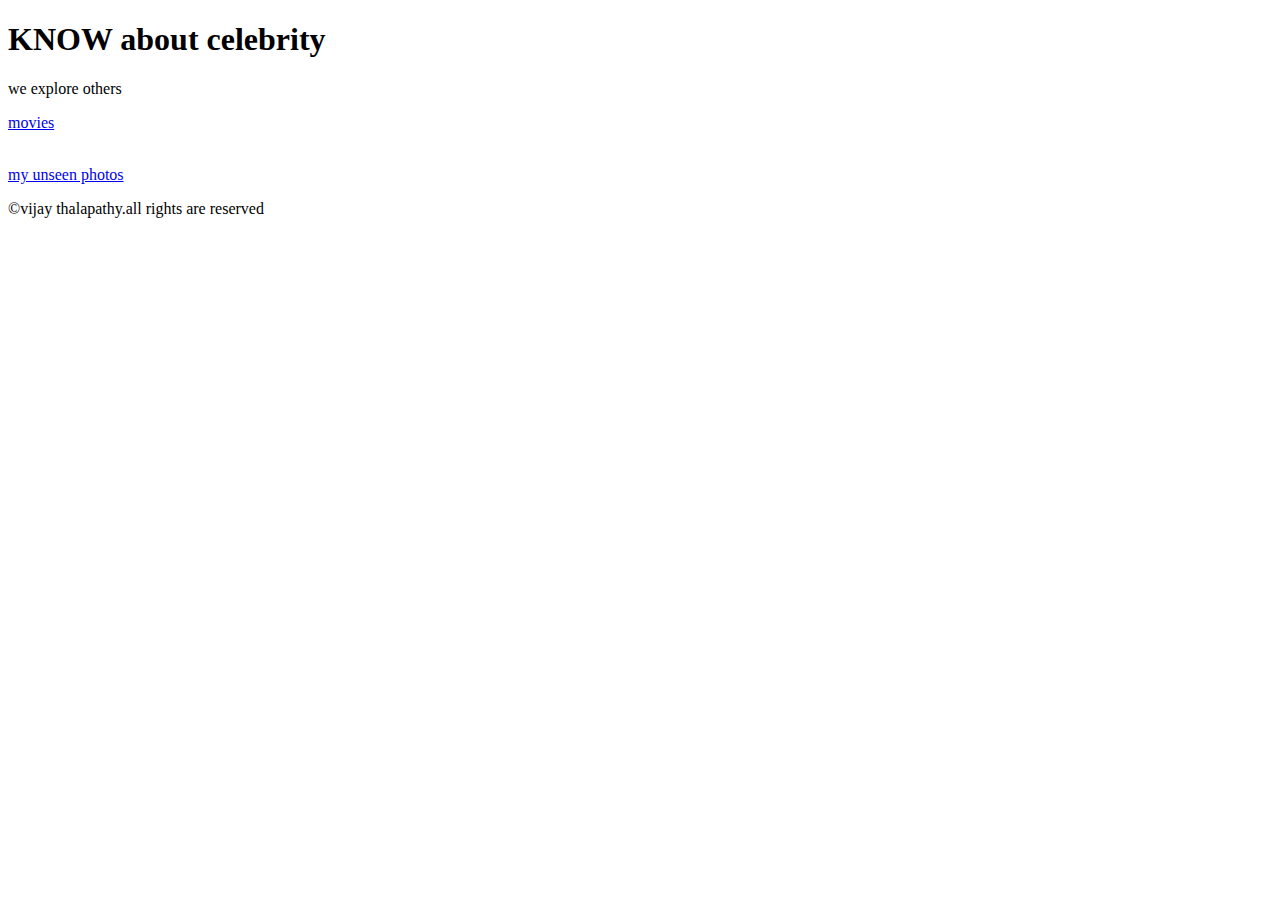
==== index.html @ da894629 "added index" ====
<!DOCTYPE html>
<html lang="en">
<head>
    <meta charset="UTF-8">
    <meta name="viewport" content="width=device-width, initial-scale=1.0">
    <link rel="stylesheet" href="./main.css">
    <title>vijay thalapathy</title>
</head>
<body>

    <header>
        <h1>KNOW about celebrity</h1>
        <p class="we">we explore others </p>
    </header>

    <nav>
        <a href="./movies.html">movies</a>
      
       
    </nav>

    <main>
    <section >
        <a href="./my childhood photos.html">
            <img src="https://tse4.mm.bing.net/th?id=OIP.vs7IOf2HMue_1F0pMg9k6wHaFj&pid=Api&P=0&h=180" alt="">
            <p class="co">my unseen photos</p>
        </a>
    </section>

    </main>

    <footer>
        <p>&copy;vijay thalapathy.all rights are reserved</p>
    </footer>

</body>
</html>
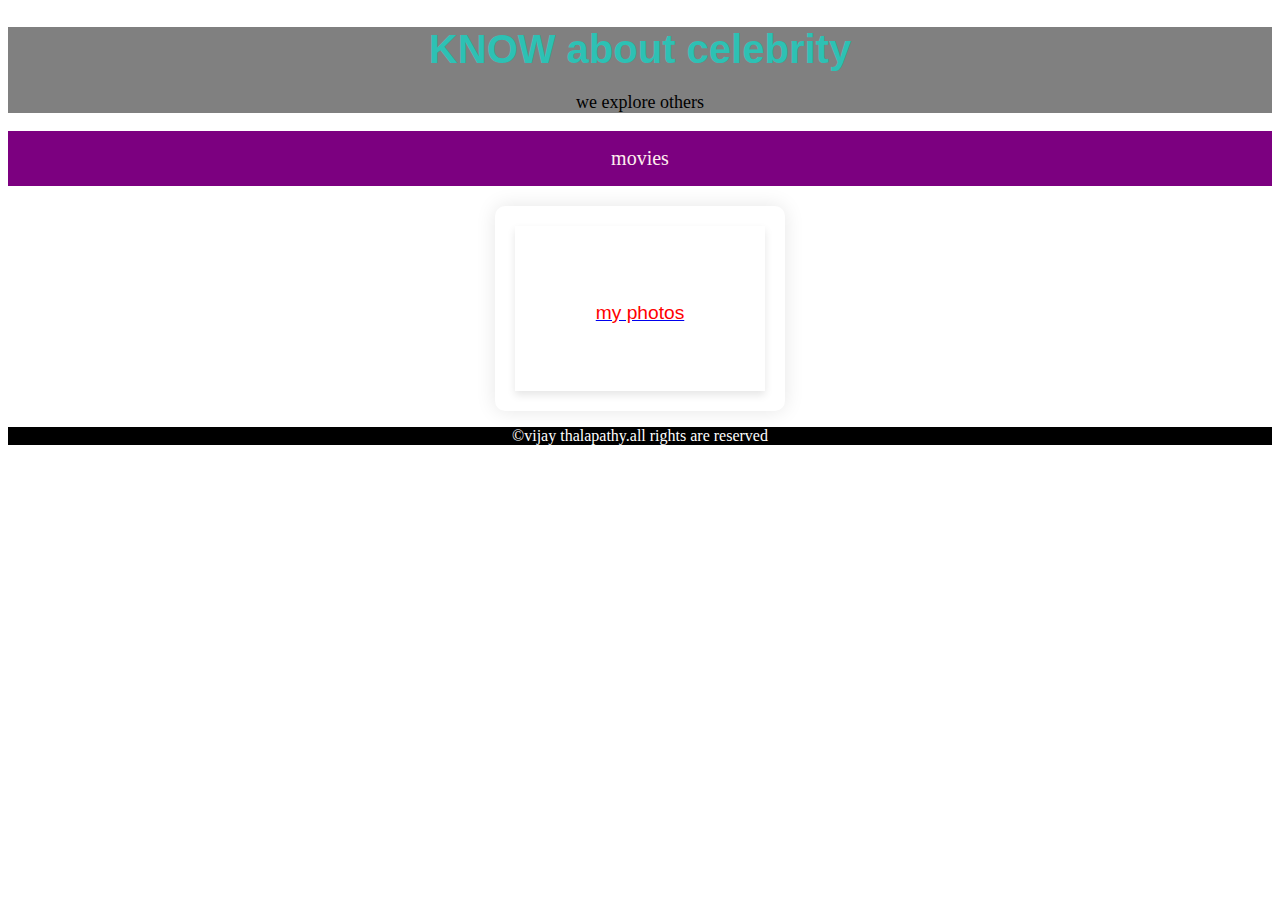
==== commit c581fd72: "Update index.html" ====
--- a/index.html
+++ b/index.html
@@ -23,7 +23,7 @@
     <section >
         <a href="./my childhood photos.html">
             <img src="https://tse4.mm.bing.net/th?id=OIP.vs7IOf2HMue_1F0pMg9k6wHaFj&pid=Api&P=0&h=180" alt="">
-            <p class="co">my unseen photos</p>
+            <p class="co">my photos</p>
         </a>
     </section>
 
@@ -34,4 +34,4 @@
     </footer>
 
 </body>
-</html>+</html>
--- a/main.css
+++ b/main.css
@@ -0,0 +1,65 @@
+nav{
+    background-color: rgb(124, 0, 128);
+    padding: 1em;
+    text-align: center;
+}
+nav a{
+    color: rgb(255, 239, 239);
+    font-size: 20px;
+    text-decoration: none;
+    margin: 0.1em;
+    padding: 1em;
+}
+.we{
+    font-size: large;
+
+}
+header{
+    background-color:gray;
+    text-align: center;
+}
+
+header h1{
+    font-size: 2.5em;
+    font-family: 'Segoe UI', Tahoma, Geneva, Verdana, sans-serif;
+    margin-bottom: 0.5em;;
+    color: rgb(45, 193, 180);
+}
+
+main {
+    max-width: 250px;
+    
+    margin: 0 auto;
+    padding: 20px;
+    background-color: #fff;
+    box-shadow: 0 0 20px rgba(0, 0, 0, 0.1);
+    margin-top: 20px;
+    border-radius: 10px;
+    overflow: hidden;
+}
+
+section{
+    display: flex;
+    justify-content: center;
+    padding: 3em;
+    box-shadow: 0 4px 8px rgba(0, 0, 0, 0.1);
+    transition:transform 0.2s ease-in-out;
+}
+
+section :hover{
+    transform: scale(1.05);
+}
+
+footer{
+    background-color: black;
+    color: white;
+    text-align: center;
+}
+section p.co{
+    color: red;
+    font-size: 1.2em;
+    font-family: 'Gill Sans', 'Gill Sans MT', Calibri, 'Trebuchet MS', sans-serif;
+    margin-top: 10px;
+    text-align: center;
+    text-decoration: none;
+}